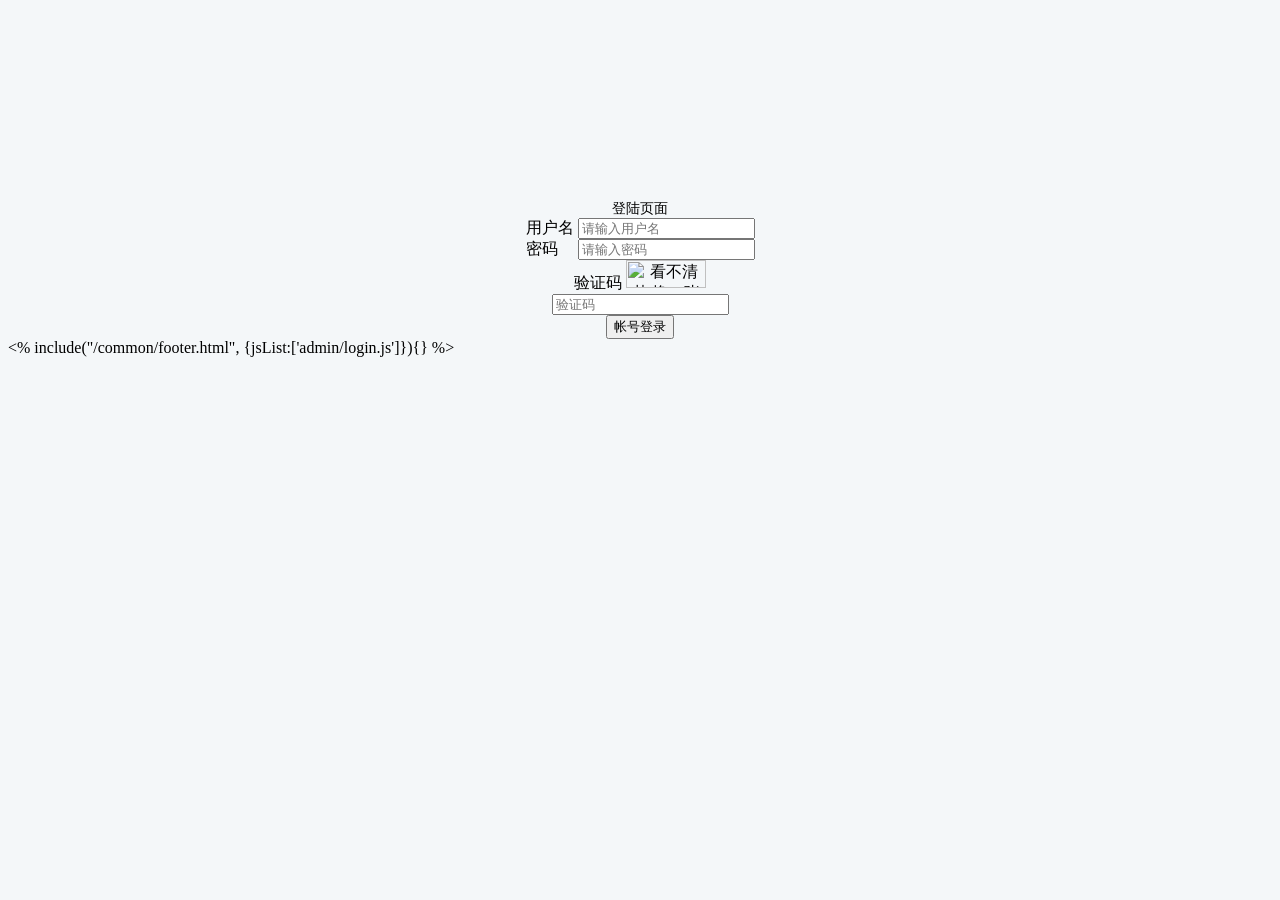
==== src/main/webapp/WEB-INF/views/login.html @ a9d09733 "添加beetl模板引擎支持" ====
<!DOCTYPE html>
<html lang="zh-cn">
<head>
	<title>登录</title>
	<meta charset="utf-8">
	<meta http-equiv="X-UA-Compatible" content="IE=edge">
	<meta name="viewport" content="width=device-width, initial-scale=1">
	<link rel="stylesheet" href="${cdn}/assets/zui/css/zui.min.css" />
	<link rel="stylesheet" href="${cdn}/assets/js/nice/jquery.validator.css" />
	<link rel="stylesheet" href="${cdn}/assets/css/style.css" />
	<style type="text/css">
		body {
			margin-bottom: 20px;
			background-color: #F4F7F9;
		}
		.main{
			width: 400px;
			margin: 0 auto;
			margin-top: 200px;
		}
		.form-btn button{
			margin:0 10px;
		}
		.panel-heading{
			font-size:14px;
		}
	</style>
</head>
<body>
<div class="main">
	<div class="panel panel-primary" style="text-align: center;">
		<div class="panel-heading">登陆页面</div>
		<div class="panel-body">
			<form id="login_form" class="form-horizontal" role="form" method="post" autocomplete="off">
				<div class="form-group">
					<div class="col-md-8">
						<div class="input-group">
							<span class="input-group-addon"><i class="icon-user"></i> 用户名</span>
							<input type="text" name="login_name" class="form-control" placeholder="请输入用户名"/>
							<input type="hidden" name="step" value="login"/>
						</div>
					</div>
				</div>
				<div class="form-group">
					<div class="col-md-8">
						<div class="input-group">
							<span class="input-group-addon"><i class="icon-lock"></i> 密码　</span>
							<input type="password" name="pass_word" class="form-control" placeholder="请输入密码"/>
						</div>
					</div>
				</div>
				<div class="form-group">
					<div class="col-md-5">
						<div class="input-group">
							<span class="input-group-addon"><i class="icon-lock"></i> 验证码</span>
							<img title="看不清楚,换一张" id="verify_code" src="${base}/verify_code" width="80" height="28" style="cursor: pointer;"/>
						</div>
					</div>
					<div class="col-md-3">
						<div class="input-group">
							<input type="text" name="verify_code" class="form-control" placeholder="验证码"/>
						</div>
					</div>
				</div>
				<div class="form-group">
					<div class="col-md-10">
						<div class="input-group form-btn">
							<button type="submit" class="btn btn-primary"><i class="icon-ok"></i>帐号登录</button>
						</div>
					</div>
				</div>
			</form>
		</div>
	</div>
</div>
	
<script type="text/javascript" src="${cdn}/assets/js/jq/jquery-2.0.min.js"></script>
<% include("/common/footer.html", {jsList:['admin/login.js']}){} %>
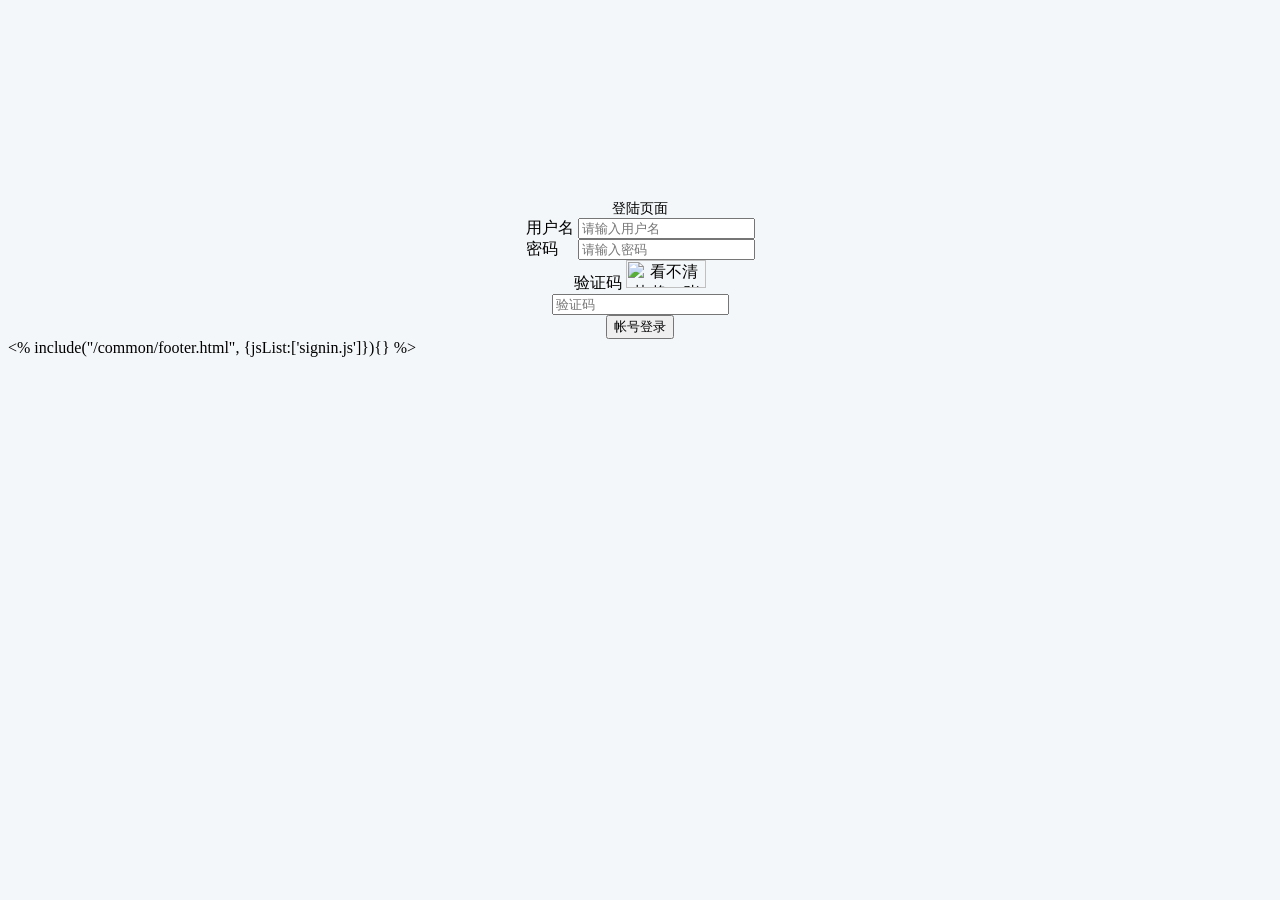
==== commit f0129604: "修改图片和拦截器配置" ====
--- a/src/main/webapp/WEB-INF/views/login.html
+++ b/src/main/webapp/WEB-INF/views/login.html
@@ -5,6 +5,7 @@
 	<meta charset="utf-8">
 	<meta http-equiv="X-UA-Compatible" content="IE=edge">
 	<meta name="viewport" content="width=device-width, initial-scale=1">
+	<link rel="shortcut icon" href="${cdn}/assets/images/favicon3.ico?v=${static_v}" type="image/vnd.microsoft.icon" />
 	<link rel="stylesheet" href="${cdn}/assets/zui/css/zui.min.css" />
 	<link rel="stylesheet" href="${cdn}/assets/js/nice/jquery.validator.css" />
 	<link rel="stylesheet" href="${cdn}/assets/css/style.css" />
@@ -75,4 +76,4 @@
 </div>
 	
 <script type="text/javascript" src="${cdn}/assets/js/jq/jquery-2.0.min.js"></script>
-<% include("/common/footer.html", {jsList:['admin/login.js']}){} %>+<% include("/common/footer.html", {jsList:['signin.js']}){} %>
